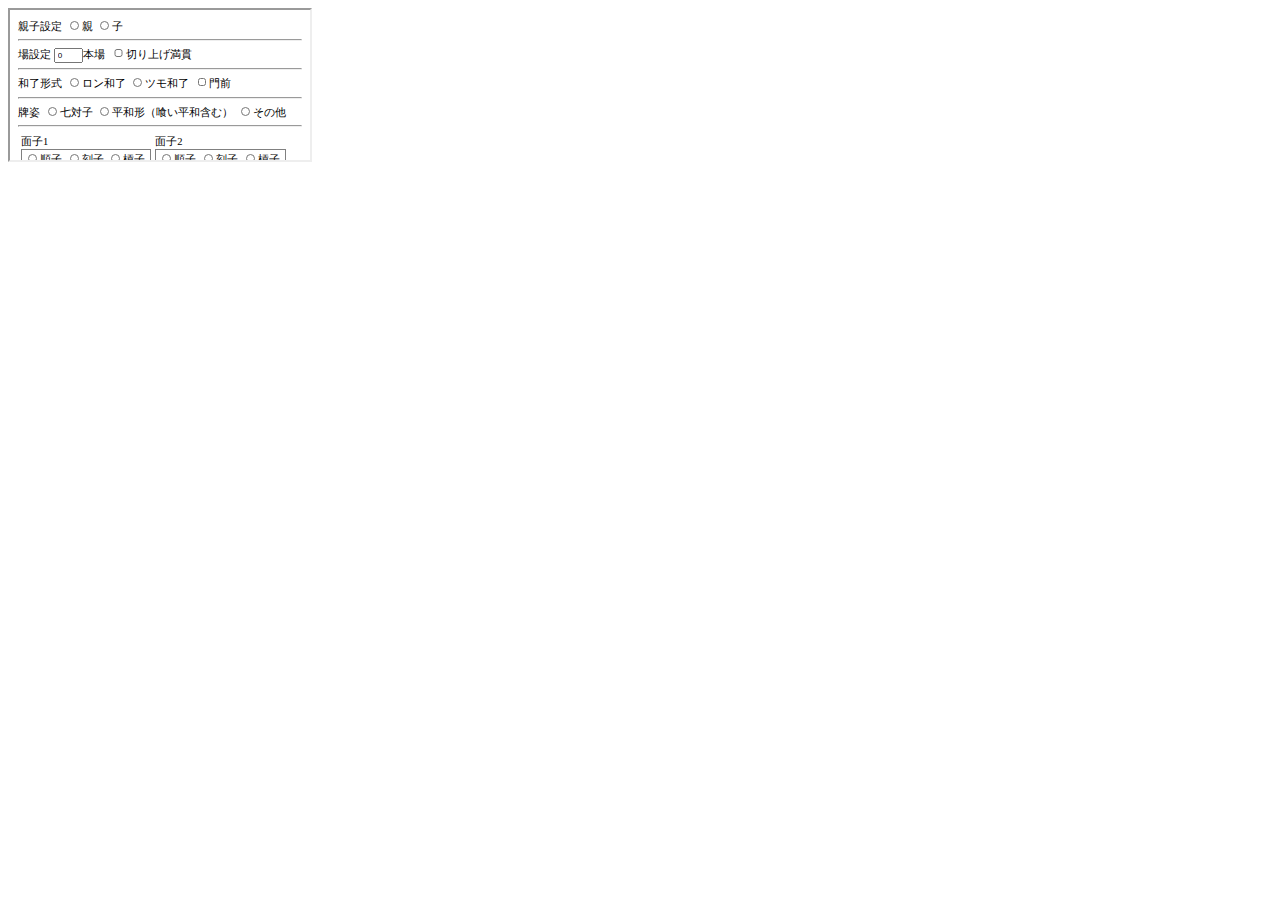
==== index.html @ 953714d8 "Update index.html" ====
<!DOCTYPE html>
<html lang="ja">
	<head>
		<meta charset="utf-8" http-equiv="content-language" content="ja">
		<title></title>
	</head>
	<body>
		<iframe src="./point/index.html"></iframe>
	</body>
</html>
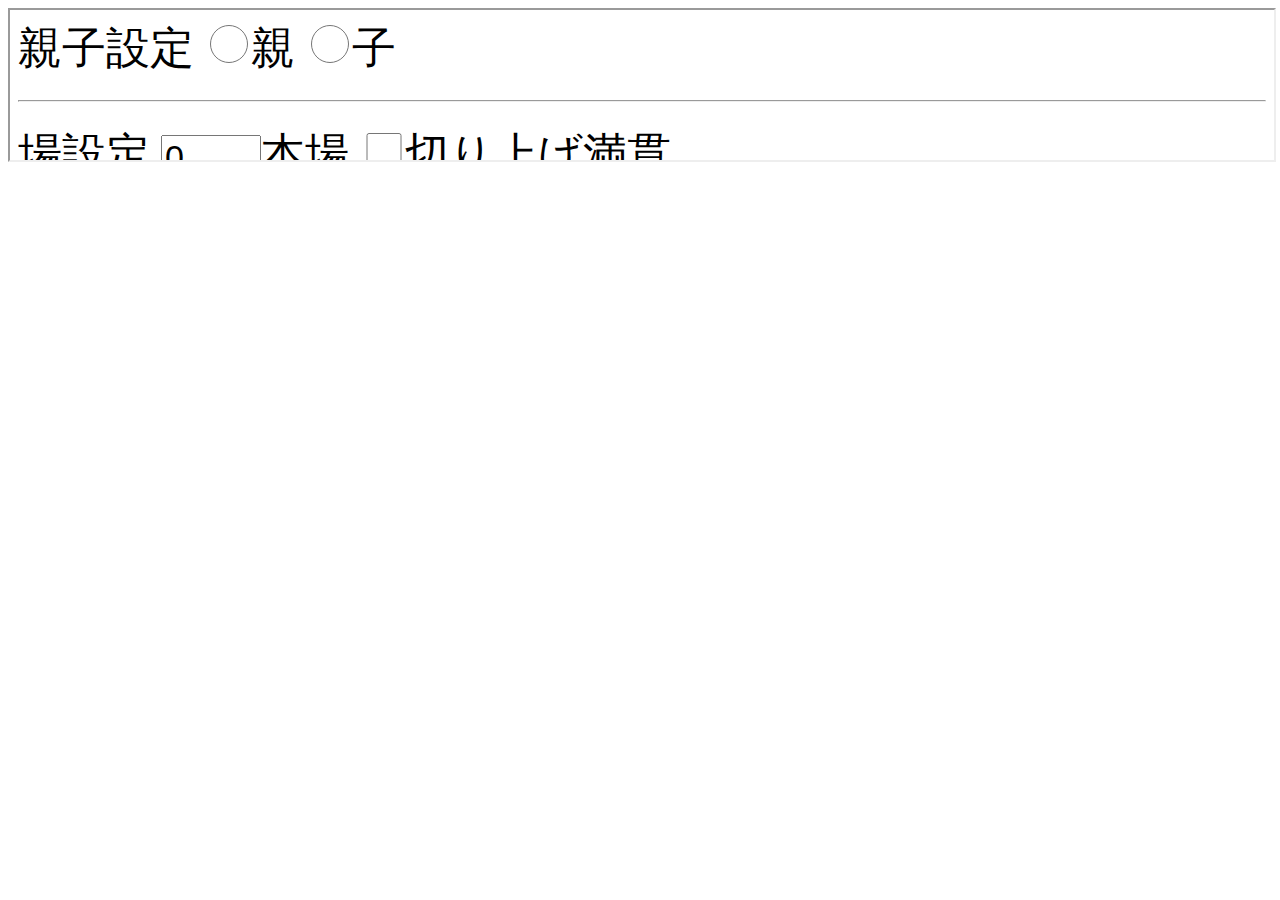
==== commit 00dbbb29: "Update index.html" ====
--- a/index.html
+++ b/index.html
@@ -5,6 +5,6 @@
 		<title></title>
 	</head>
 	<body>
-		<iframe src="./point/index.html"></iframe>
+		<iframe src="./point/index.html" width="100%"></iframe>
 	</body>
 </html>
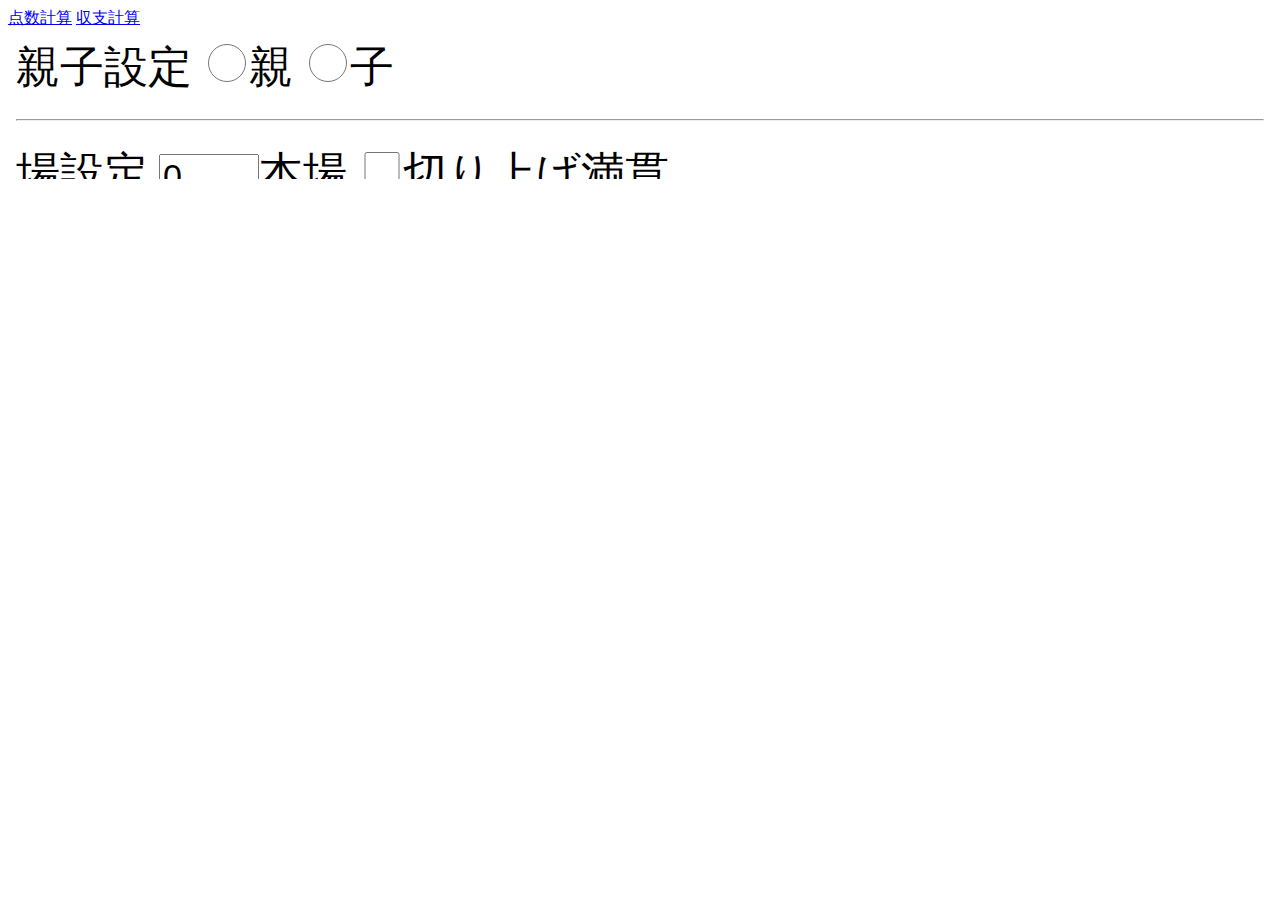
==== commit cc706144: "Update index.html" ====
--- a/index.html
+++ b/index.html
@@ -5,6 +5,8 @@
 		<title></title>
 	</head>
 	<body>
-		<iframe src="./point/index.html" width="100%"></iframe>
+		<a target="Change" href="./point/index.html">点数計算</a>
+		<a target="Change" href="./score/index.html">収支計算</a>
+		<iframe src="./point/index.html" name="Change" width="100%" height="100%" frameborder="0"></iframe>
 	</body>
 </html>
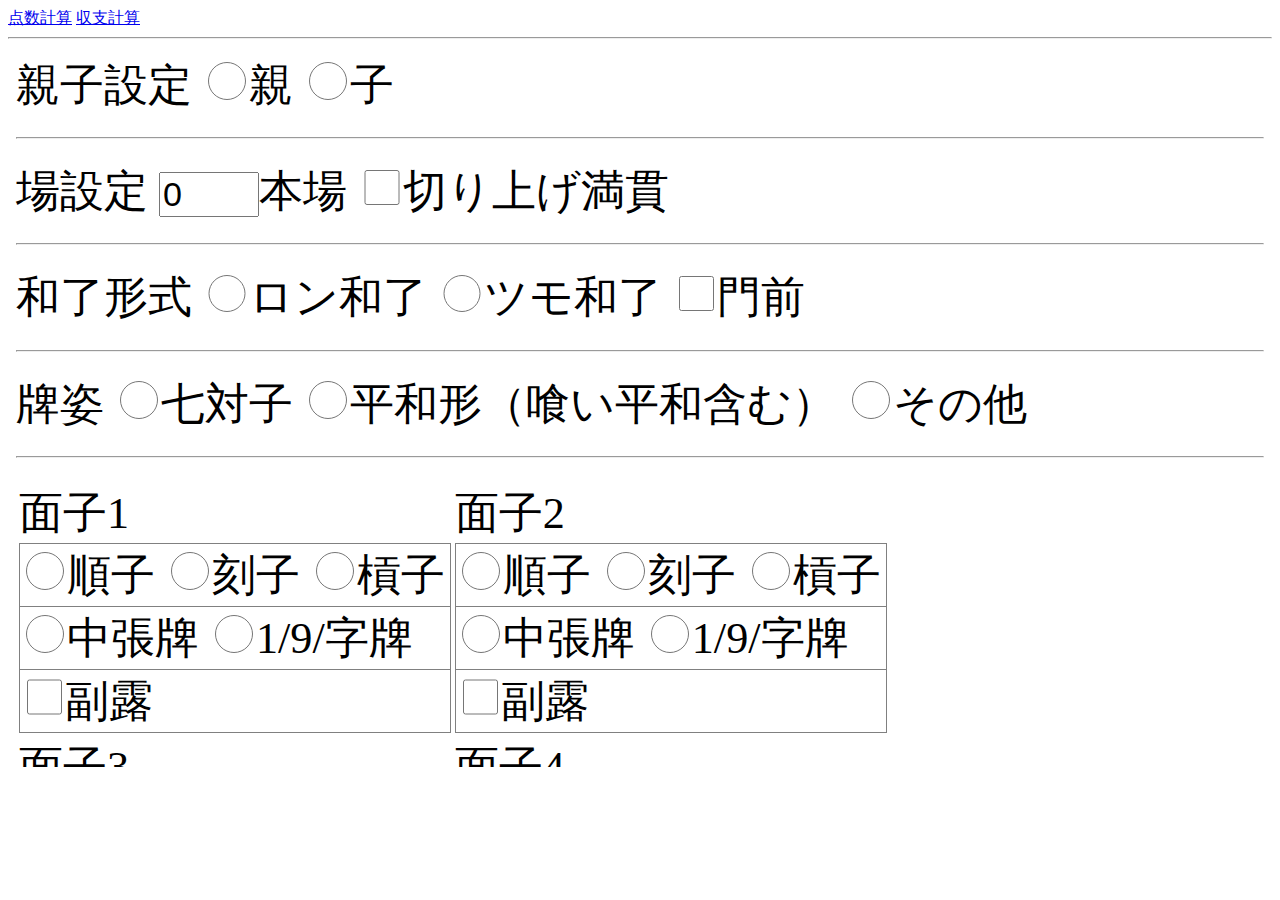
==== commit fb6a2943: "Update index.html" ====
--- a/index.html
+++ b/index.html
@@ -7,6 +7,7 @@
 	<body>
 		<a target="Change" href="./point/index.html">点数計算</a>
 		<a target="Change" href="./score/index.html">収支計算</a>
-		<iframe src="./point/index.html" name="Change" width="100%" height="100%" frameborder="0"></iframe>
+		<hr>
+		<iframe src="./point/index.html" name="Change" width="100%" height="720px" frameborder="0"></iframe>
 	</body>
 </html>
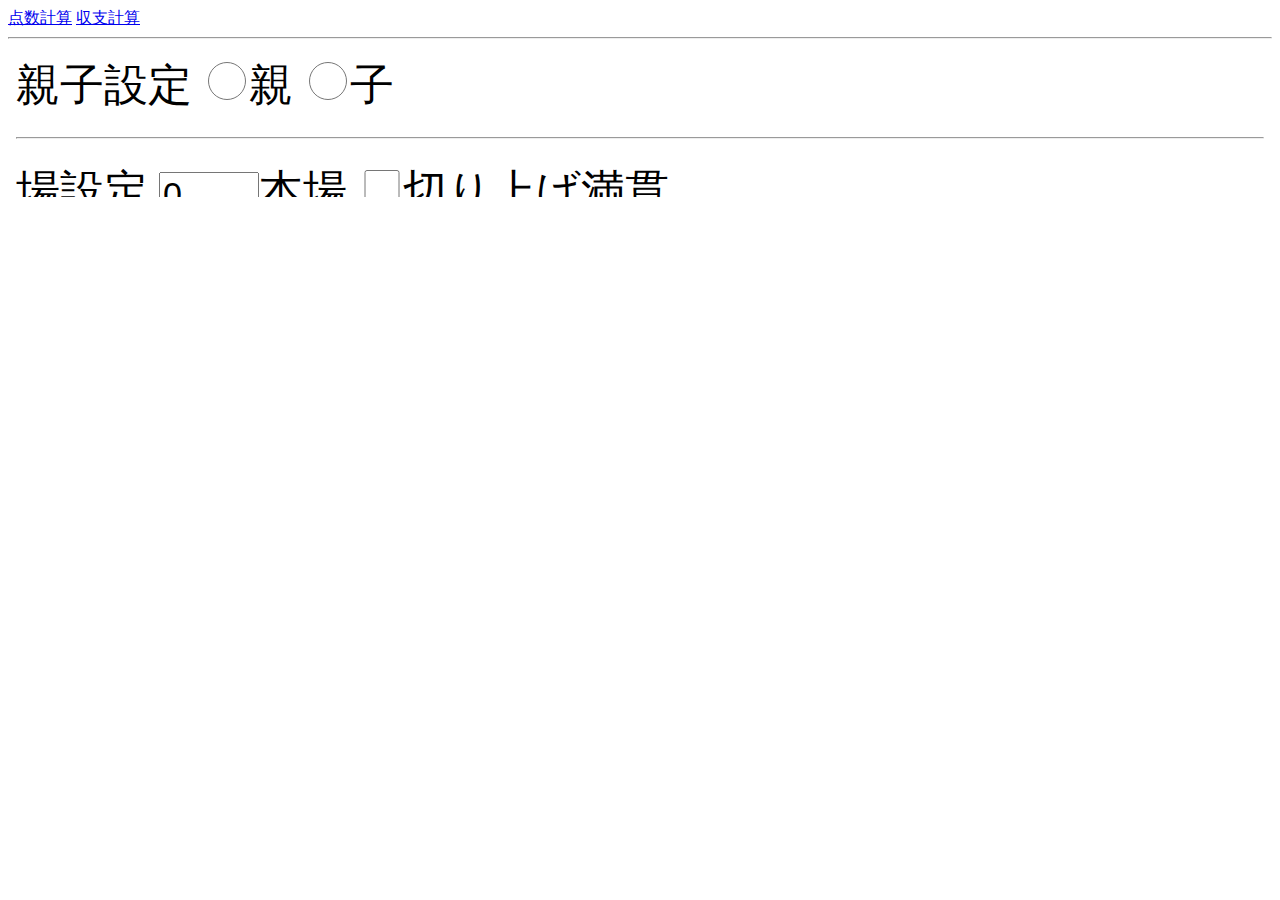
==== commit 9eb772ef: "Update index.html" ====
--- a/index.html
+++ b/index.html
@@ -8,6 +8,6 @@
 		<a target="Change" href="./point/index.html">点数計算</a>
 		<a target="Change" href="./score/index.html">収支計算</a>
 		<hr>
-		<iframe src="./point/index.html" name="Change" width="100%" height="720px" frameborder="0"></iframe>
+		<iframe src="./point/index.html" name="Change" width="100%" height="max-content" frameborder="0"></iframe>
 	</body>
 </html>
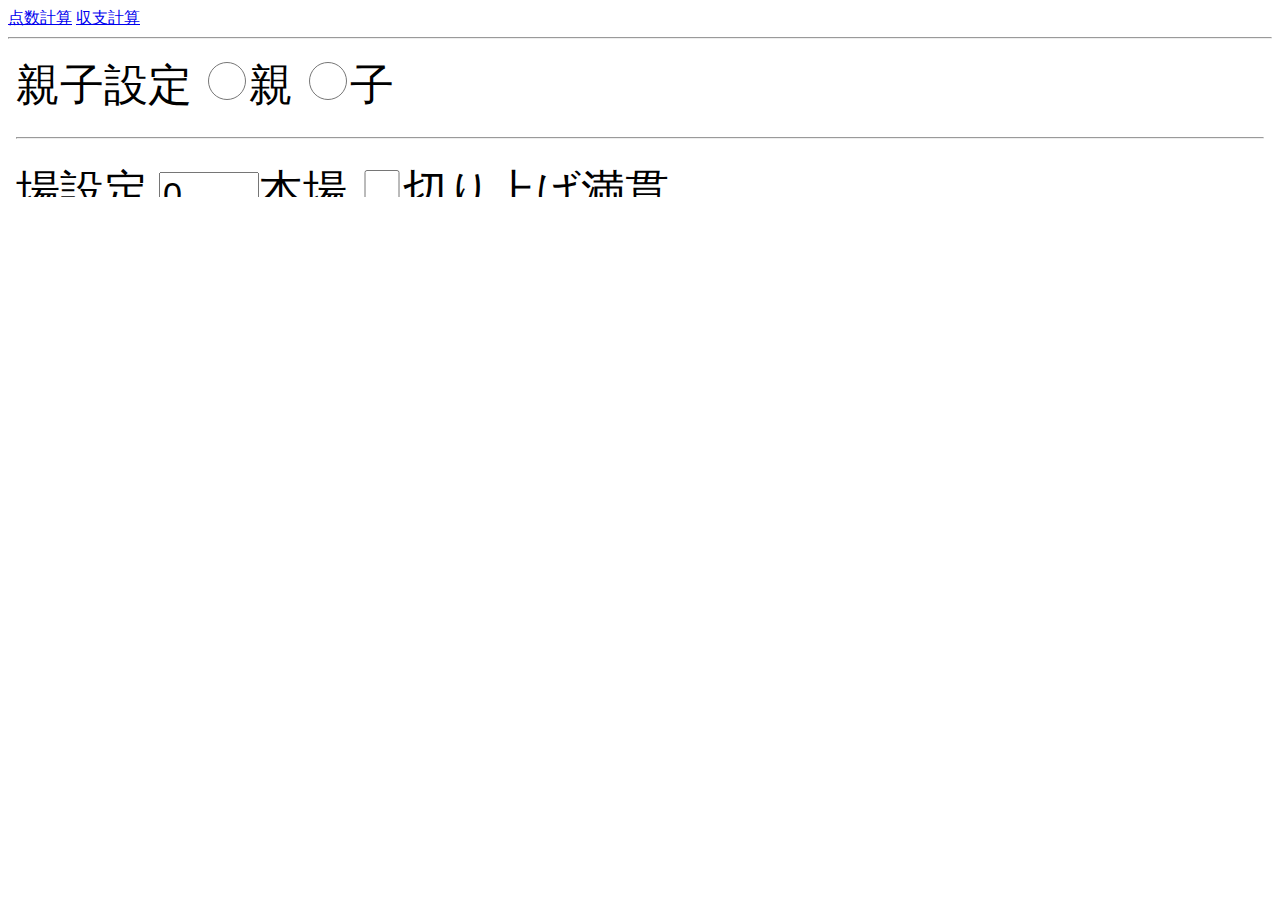
==== commit 4b41be27: "Update index.html" ====
--- a/index.html
+++ b/index.html
@@ -3,6 +3,7 @@
 	<head>
 		<meta charset="utf-8" http-equiv="content-language" content="ja">
 		<title></title>
+		<link href="style.css" rel="stylesheet">
 	</head>
 	<body>
 		<a target="Change" href="./point/index.html">点数計算</a>
--- a/style.css
+++ b/style.css
@@ -0,0 +1,11 @@
+html {
+  height: 100%;
+}
+
+body {
+  height: 100%;
+}
+
+@media all and (max-width:1280px){
+	font-size:3.5vw;
+}
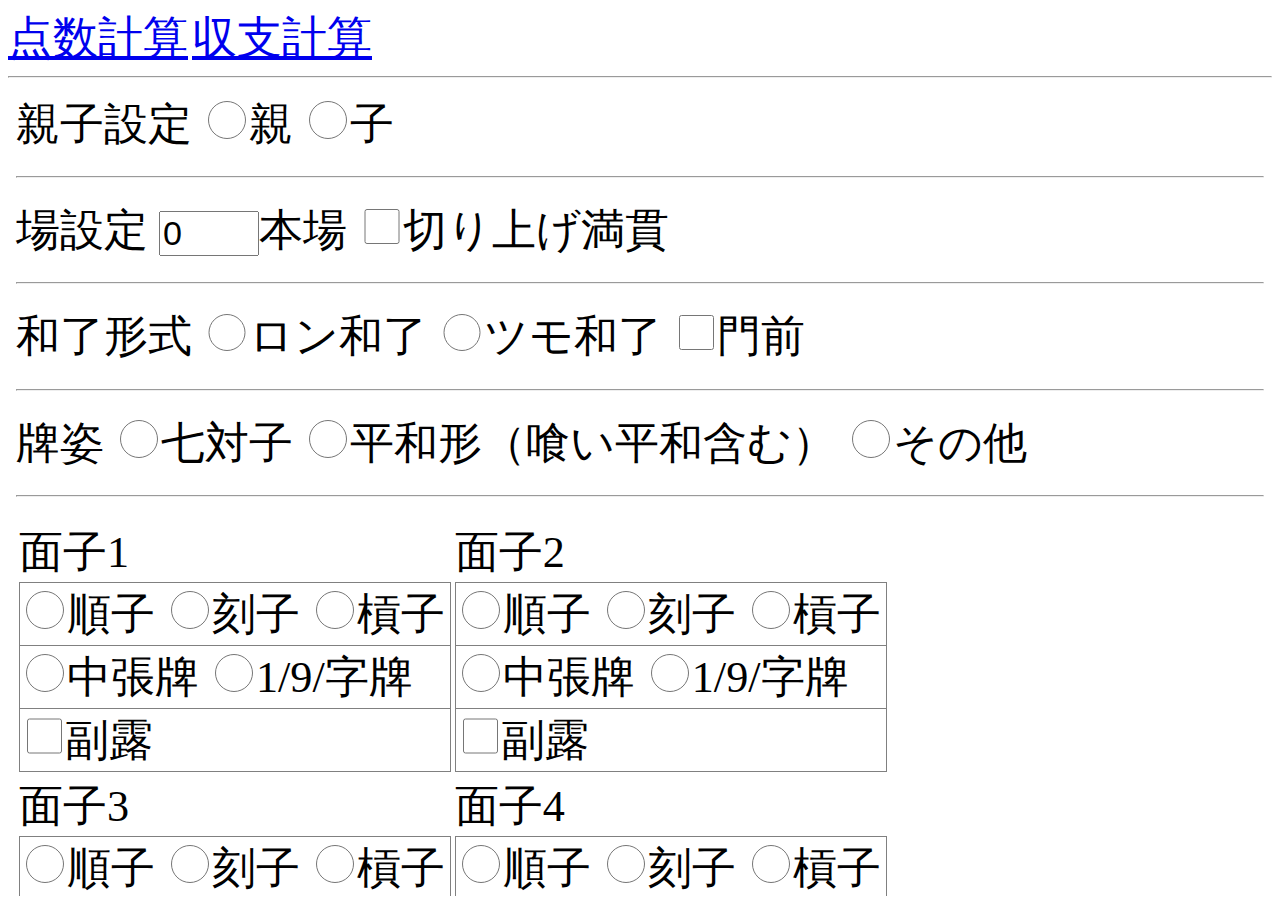
==== commit a3ce677b: "Update index.html" ====
--- a/index.html
+++ b/index.html
@@ -9,6 +9,6 @@
 		<a target="Change" href="./point/index.html">点数計算</a>
 		<a target="Change" href="./score/index.html">収支計算</a>
 		<hr>
-		<iframe src="./point/index.html" name="Change" width="100%" height="max-content" frameborder="0"></iframe>
+		<iframe src="./point/index.html" name="Change" width="100%" height="90%" frameborder="0"></iframe>
 	</body>
 </html>
--- a/style.css
+++ b/style.css
@@ -7,5 +7,7 @@
 }
 
 @media all and (max-width:1280px){
-	font-size:3.5vw;
+	a {
+		font-size:3.5vw;
+	}
 }
